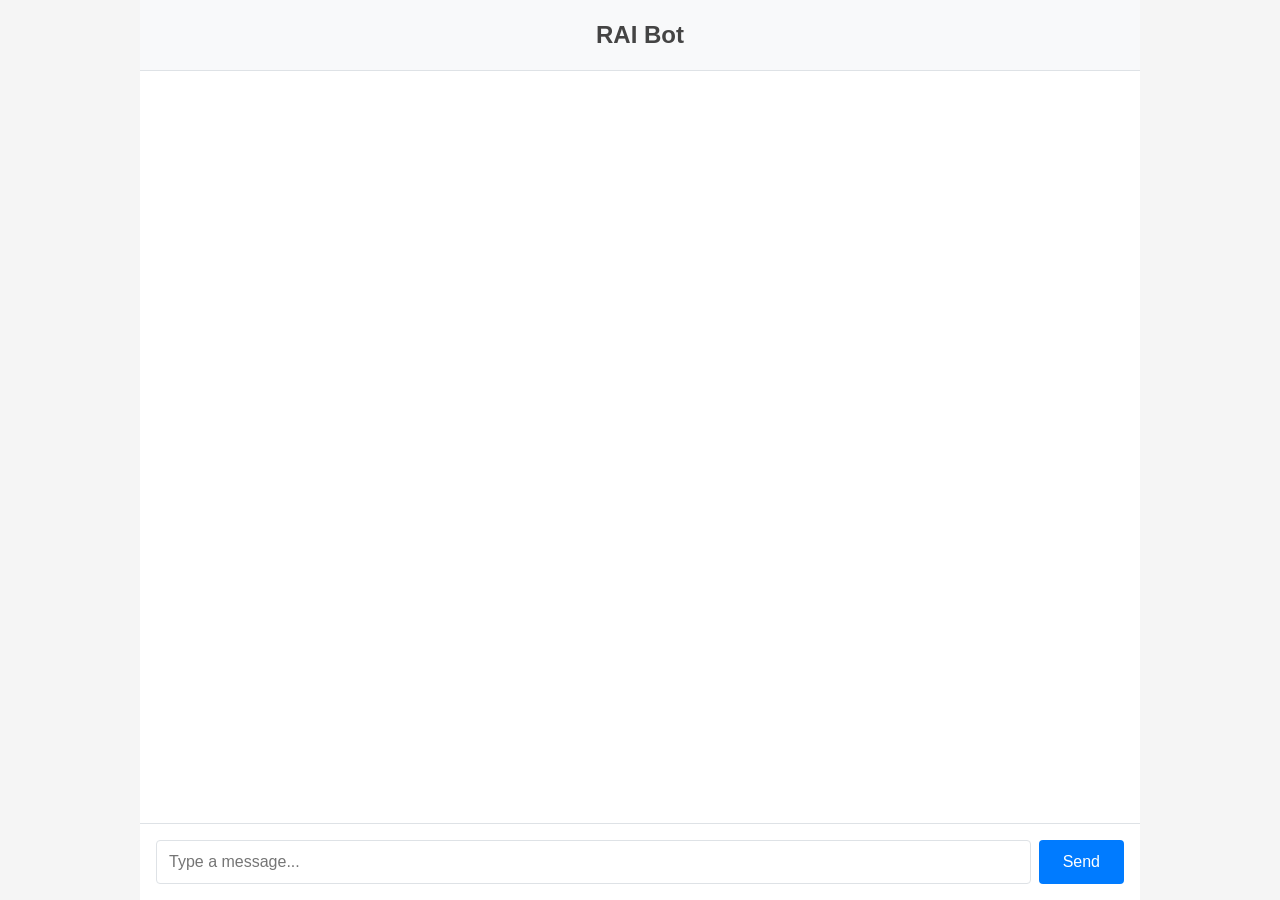
==== frontend/index.html @ 1f62924e "Add basic chat interface" ====
<!doctype html>
<html lang="en">

<head>
    <meta charset="UTF-8">
    <meta name="viewport"
          content="width=device-width, user-scalable=no, initial-scale=1.0, maximum-scale=1.0, minimum-scale=1.0">
    <meta http-equiv="X-UA-Compatible" content="ie=edge">
    <title>RAI Bot - AI Assistant</title>
    <link rel="stylesheet" href="static/css/style.css">
</head>

<body>
<div class="chat-container">
    <div class="chat-header">
        <h1>RAI Bot</h1>
    </div>

    <div class="chat-messages" id="chat-messages">
    </div>

    <div class="chat-input-container">
        <form id="chat-form">
            <textarea id="message-input" placeholder="Type a message..."
                      rows="1"></textarea>
            <button type="submit">
                <span>Send</span>
            </button>
        </form>
    </div>
</div>
</body>

</html>
---- frontend/static/css/style.css ----
* {
  margin: 0;
  padding: 0;
  box-sizing: border-box;
}

body {
  font-family: -apple-system, BlinkMacSystemFont, "Segoe UI", Roboto, "Helvetica Neue", Arial, sans-serif;
  line-height: 1.6;
  color: #333;
  background-color: #f5f5f5;
}

.chat-container {
  max-width: 1000px;
  margin: 0 auto;
  height: 100vh;
  display: flex;
  flex-direction: column;
  background-color: white;
}

.chat-header {
  padding: 1rem;
  background-color: #f8f9fa;
  border-bottom: 1px solid #dee2e6;
  text-align: center;
}

.chat-header h1 {
  font-size: 1.5rem;
  color: #444;
}

.chat-messages {
  flex: 1;
  overflow-y: auto;
  padding: 1rem;
}

.chat-input-container {
  padding: 1rem;
  border-top: 1px solid #dee2e6;
  background-color: #fff;
}

#chat-form {
  display: flex;
  gap: 0.5rem;
}

#message-input {
  flex: 1;
  padding: 0.75rem;
  border: 1px solid #dee2e6;
  border-radius: 4px;
  resize: none;
  font-size: 1rem;
  font-family: inherit;
}

#message-input:focus {
  outline: none;
  border-color: #80bdff;
  box-shadow: 0 0 0 0.2rem rgba(0, 123, 255, .25);
}

button {
  padding: 0.75rem 1.5rem;
  background-color: #007bff;
  color: white;
  border: none;
  border-radius: 4px;
  cursor: pointer;
  font-size: 1rem;
  transition: background-color 0.2s;
}

button:hover {
  background-color: #0056b3;
}
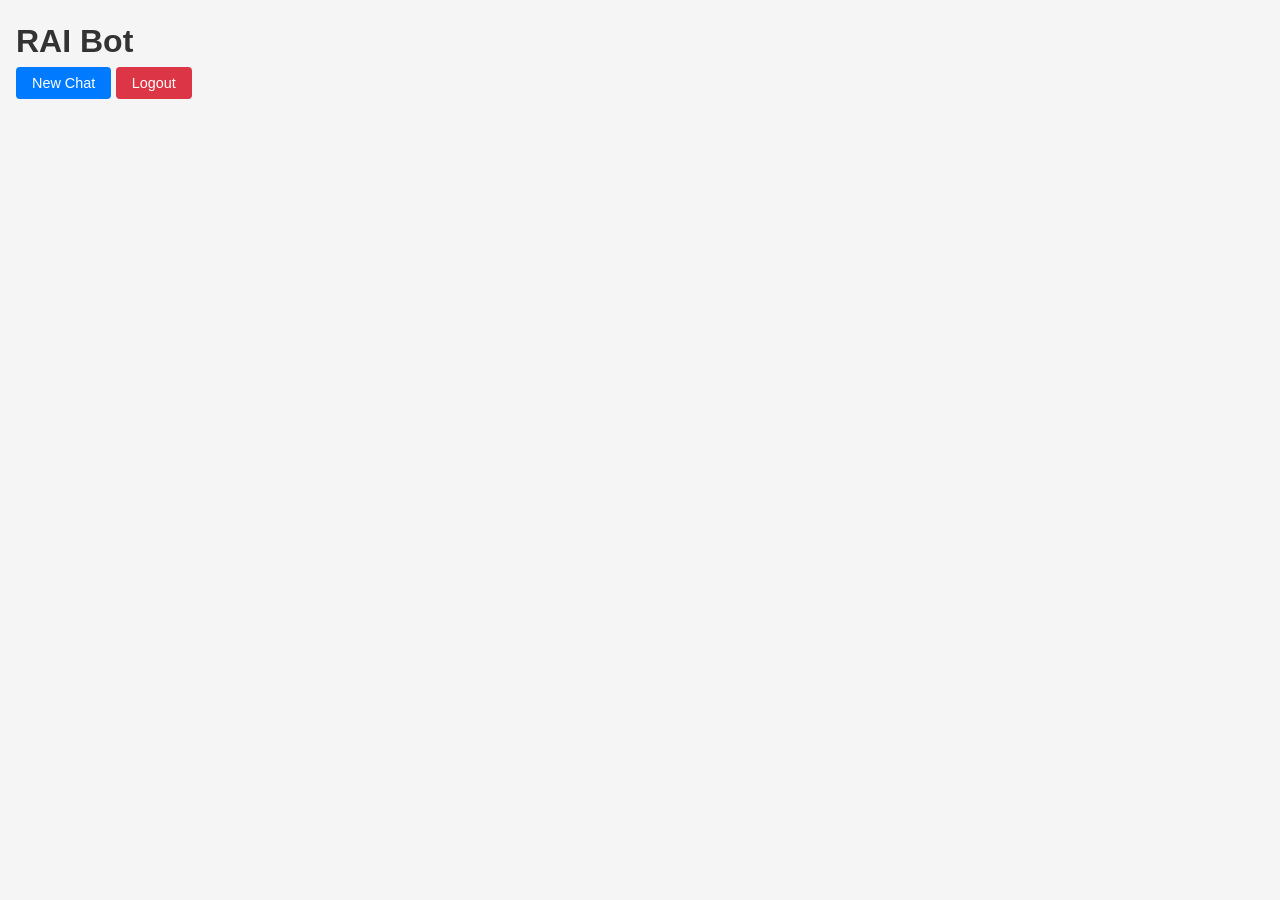
==== commit 5928b9c5: "Add login, chats, and authentication pages" ====
--- a/frontend/index.html
+++ b/frontend/index.html
@@ -2,32 +2,24 @@
 <html lang="en">
 
 <head>
-    <meta charset="UTF-8">
-    <meta name="viewport"
-          content="width=device-width, user-scalable=no, initial-scale=1.0, maximum-scale=1.0, minimum-scale=1.0">
-    <meta http-equiv="X-UA-Compatible" content="ie=edge">
-    <title>RAI Bot - AI Assistant</title>
-    <link rel="stylesheet" href="static/css/style.css">
+  <meta charset="UTF-8">
+  <meta name="viewport"
+        content="width=device-width, user-scalable=no, initial-scale=1.0, maximum-scale=1.0, minimum-scale=1.0">
+  <meta http-equiv="X-UA-Compatible" content="ie=edge">
+  <title>Chats - RAI Bot</title>
+  <link rel="stylesheet" href="static/css/chats.css">
 </head>
 
 <body>
-<div class="chat-container">
-    <div class="chat-header">
-        <h1>RAI Bot</h1>
-    </div>
+<div class="chats-container">
+  <header class="chats-header">
+    <h1>RAI Bot</h1>
+    <button id="new-chat-btn" class="new-chat-button">New Chat</button>
+    <button id="logout-btn" class="logout-button">Logout</button>
+  </header>
 
-    <div class="chat-messages" id="chat-messages">
-    </div>
-
-    <div class="chat-input-container">
-        <form id="chat-form">
-            <textarea id="message-input" placeholder="Type a message..."
-                      rows="1"></textarea>
-            <button type="submit">
-                <span>Send</span>
-            </button>
-        </form>
-    </div>
+  <div class="chats-list" id="chats-list">
+  </div>
 </div>
 </body>
 
--- a/frontend/static/css/chats.css
+++ b/frontend/static/css/chats.css
@@ -0,0 +1,124 @@
+* {
+  margin: 0;
+  padding: 0;
+  box-sizing: border-box;
+}
+
+body {
+  font-family: -apple-system, BlinkMacSystemFont, "Segoe UI", Roboto, "Helvetica Neue", Arial, sans-serif;
+  line-height: 1.6;
+  color: #333;
+  background-color: #f5f5f5;
+  height: 100vh;
+}
+
+.app-container {
+  height: 100vh;
+  display: flex;
+  flex-direction: column;
+}
+
+.app-header {
+  background-color: white;
+  padding: 1rem;
+  border-bottom: 1px solid #dee2e6;
+  display: flex;
+  align-items: center;
+  gap: 1rem;
+}
+
+.app-header h1 {
+  margin-right: auto;
+  font-size: 1.5rem;
+  color: #444;
+}
+
+.new-chat-button,
+.logout-button {
+  padding: 0.5rem 1rem;
+  border: none;
+  border-radius: 4px;
+  font-size: 0.9rem;
+  cursor: pointer;
+  transition: background-color 0.2s;
+}
+
+.new-chat-button {
+  background-color: #007bff;
+  color: white;
+}
+
+.new-chat-button:hover {
+  background-color: #0056b3;
+}
+
+.logout-button {
+  background-color: #dc3545;
+  color: white;
+}
+
+.logout-button:hover {
+  background-color: #c82333;
+}
+
+.chats-container {
+  flex: 1;
+  padding: 1rem;
+  overflow-y: auto;
+}
+
+.chats-list {
+  max-width: 800px;
+  margin: 0 auto;
+}
+
+.chat-item {
+  background-color: white;
+  padding: 1rem;
+  margin-bottom: 1rem;
+  border-radius: 4px;
+  box-shadow: 0 1px 3px rgba(0, 0, 0, 0.1);
+  cursor: pointer;
+  transition: transform 0.2s, box-shadow 0.2s;
+  display: flex;
+  align-items: center;
+  gap: 1rem;
+}
+
+.chat-item:hover {
+  transform: translateY(-2px);
+  box-shadow: 0 2px 4px rgba(0, 0, 0, 0.15);
+}
+
+.chat-item .chat-title {
+  flex: 1;
+  font-weight: 500;
+}
+
+.chat-item .chat-date {
+  color: #666;
+  font-size: 0.9rem;
+}
+
+.empty-state {
+  text-align: center;
+  padding: 2rem;
+  color: #666;
+}
+
+@media (max-width: 480px) {
+  .app-header {
+    flex-direction: column;
+    gap: 0.5rem;
+    text-align: center;
+  }
+
+  .app-header h1 {
+    margin-right: 0;
+  }
+
+  .new-chat-button,
+  .logout-button {
+    width: 100%;
+  }
+}
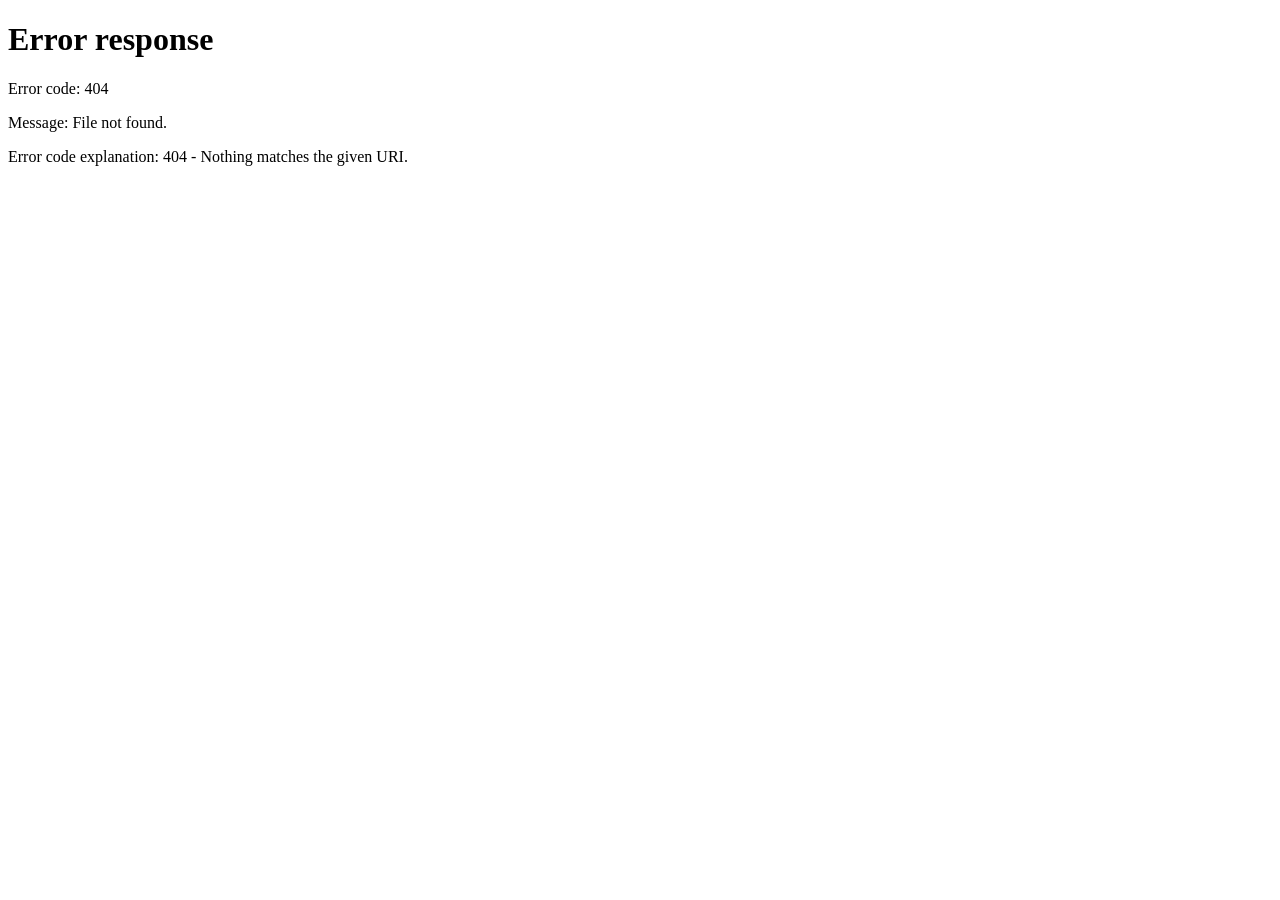
==== commit b88f8d20: "Implement frontend chats page with dynamic chat management" ====
--- a/frontend/index.html
+++ b/frontend/index.html
@@ -11,8 +11,8 @@
 </head>
 
 <body>
-<div class="chats-container">
-  <header class="chats-header">
+<div class="app-container">
+  <header class="app-header">
     <h1>RAI Bot</h1>
     <button id="new-chat-btn" class="new-chat-button">New Chat</button>
     <button id="logout-btn" class="logout-button">Logout</button>
@@ -21,6 +21,8 @@
   <div class="chats-list" id="chats-list">
   </div>
 </div>
+
+<script src="static/js/chats.js"></script>
 </body>
 
 </html>
